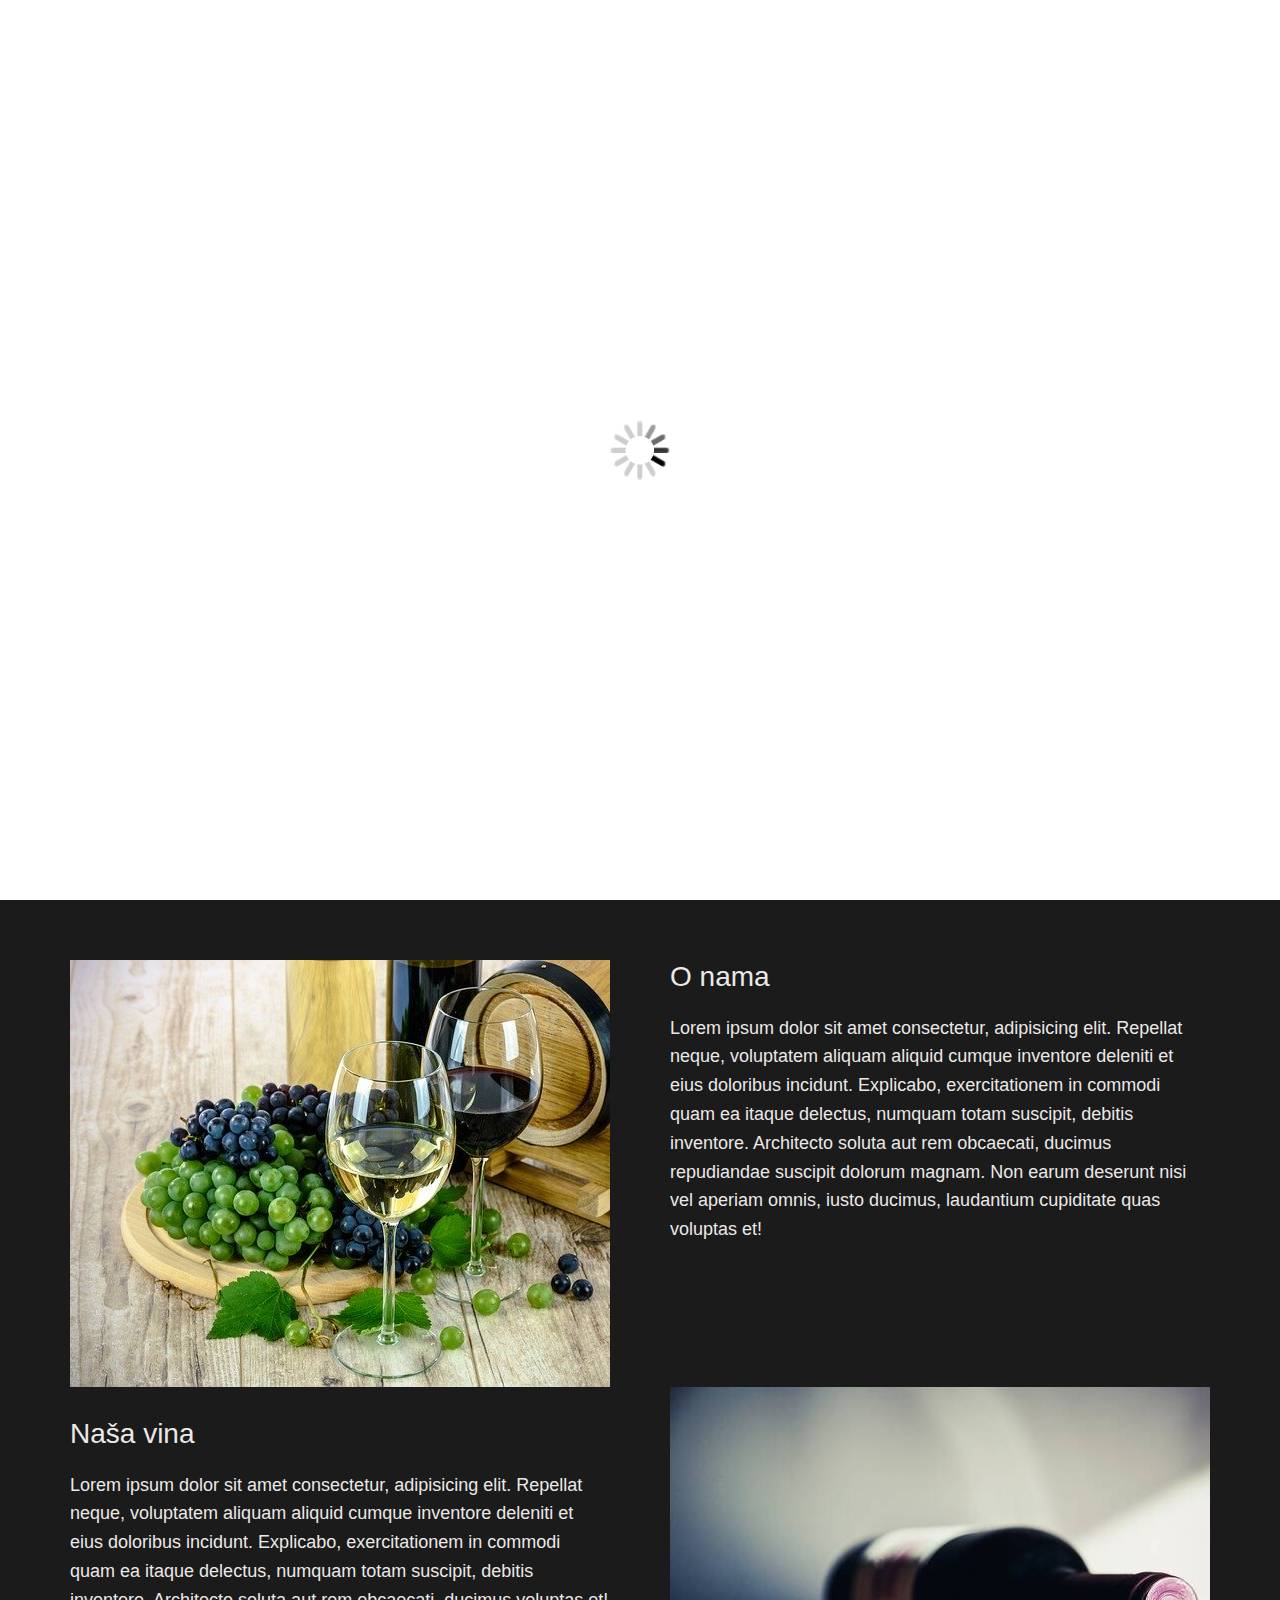
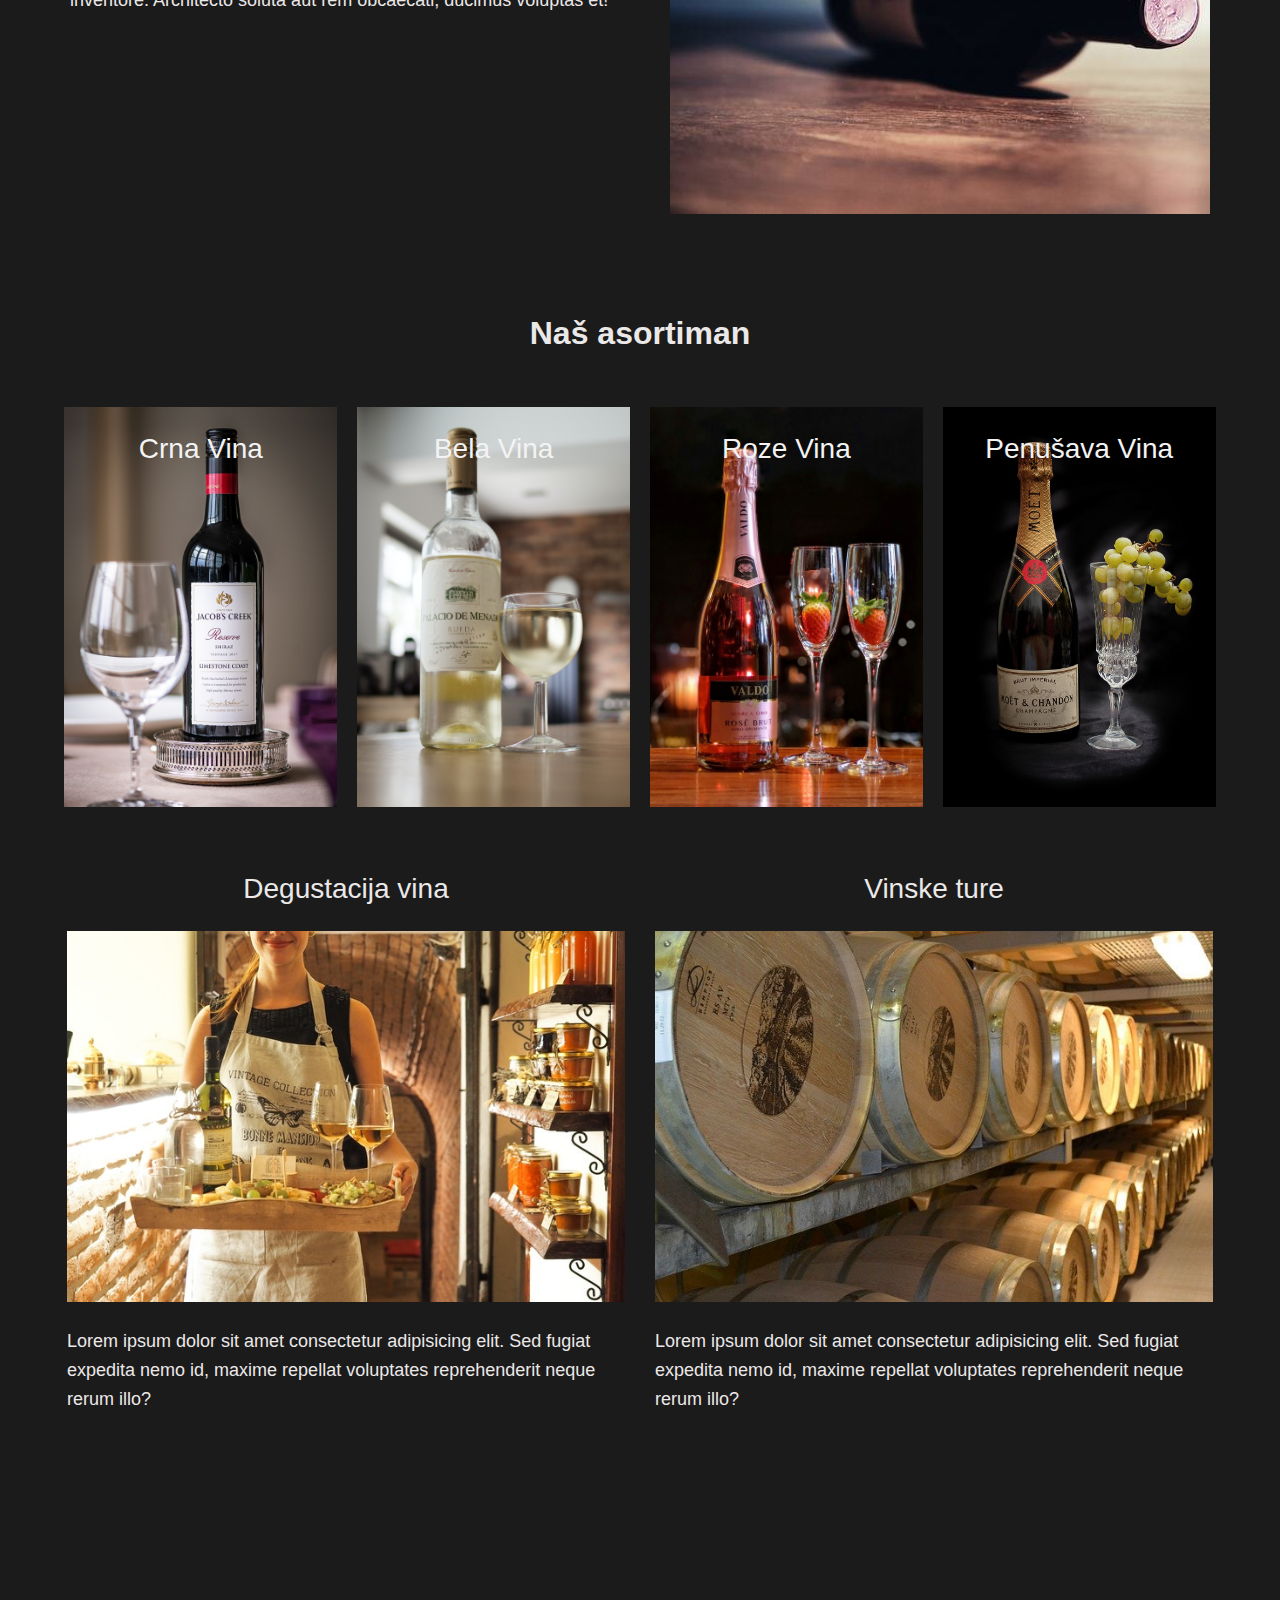
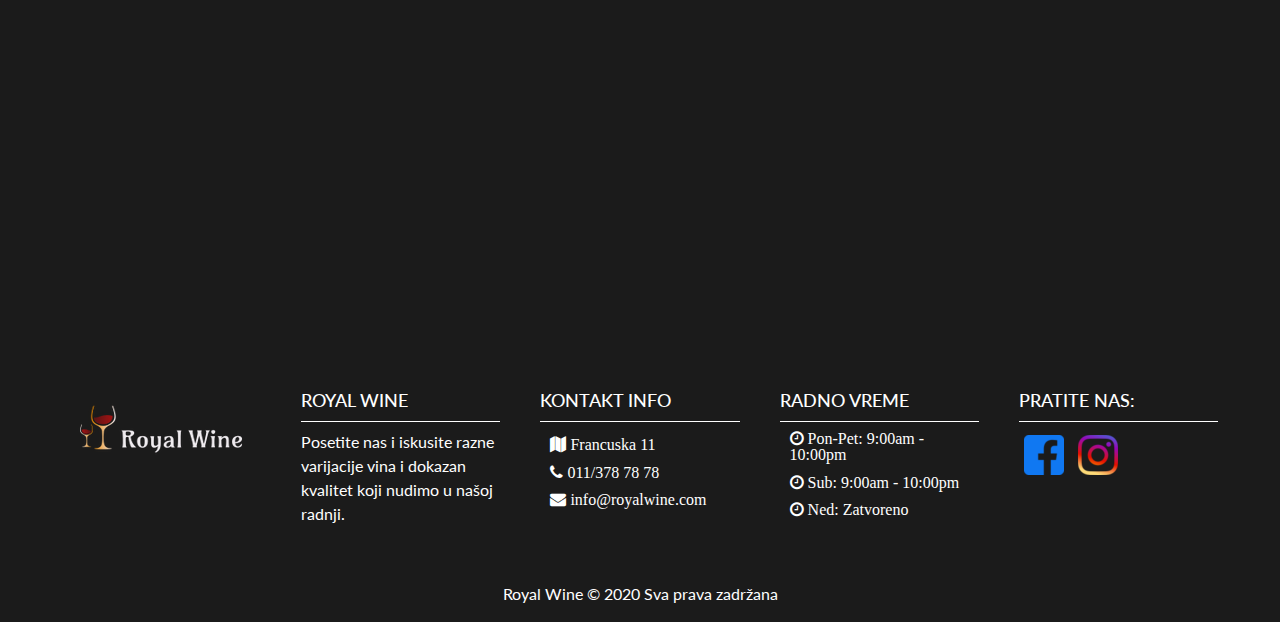
==== index.html @ a0793a96 "first commit" ====
<!DOCTYPE html>
<html lang="en">
<head>
    <meta charset="UTF-8">
    <meta name="viewport" content="width=device-width, initial-scale=1.0">
    <link rel="stylesheet" href="css/style.css">
    <link rel="stylesheet" href="https://stackpath.bootstrapcdn.com/bootstrap/4.4.1/css/bootstrap.min.css" integrity="sha384-Vkoo8x4CGsO3+Hhxv8T/Q5PaXtkKtu6ug5TOeNV6gBiFeWPGFN9MuhOf23Q9Ifjh" crossorigin="anonymous">
    <link rel="stylesheet" href="https://stackpath.bootstrapcdn.com/font-awesome/4.7.0/css/font-awesome.min.css" integrity="sha384-wvfXpqpZZVQGK6TAh5PVlGOfQNHSoD2xbE+QkPxCAFlNEevoEH3Sl0sibVcOQVnN" crossorigin="anonymous">
    <title>Royal Wine</title>
</head>
<body>
   <div class="load">
    <img src="img/loading.gif">
  </div> 
  
  <div class="mobileM">
    <ul class="mobileUl">
        <li class="mobileLi"><a href="#start">Royal Wine</a></li>
        <li class="mobileLi"><a href="#about">O nama</a></li>
        <li class="mobileLi"><a href="#items">Ponuda</a></li>
        <li class="mobileLi"><a href="#contact">Kontakt</a></li>
        <li class="mobileLi"><a href="en.html">ENG</a></li>
    </ul>
  </div> 

  <header class="header-rw" id="start">
    <div class="navigate">
        <a href="index.html">
            <div class="logo"><img src="img/logo6.png"></div>
        </a>

        <ul class="nav-menu">
            <li><a href="#start">Royal Wine</a></li>
            <li><a href="#about">O nama</a></li>
            <li><a href="#items">Ponuda</a></li>
            <li><a href="#contact">Kontakt</a></li>
            <li><a href="en.html">ENG</a></li>
        </ul>
        <div class="mobile-nav" onclick="responsNav()"></div>
    </div>
    
    <div class="slider">

        <div id="carouselExampleFade" class="carousel slide carousel-fade" data-ride="carousel">
            <div class="carousel-inner">
              <div class="carousel-item active" data-interval="3500">
                <img src="img/slide1.jpg" class="d-block w-100" alt="...">
                  <div class="logo-image"></div>
                  <div class="slider-text">
                    <h2>Ukus kraljevskog kvaliteta. Ukus života.</h2>
                  </div>
              </div>
               <div class="carousel-item" data-interval="3500">
                <img src="img/slide2.jpg" class="d-block w-100" alt="...">
                <div class="logo-image"></div>
                  <div class="slider-text">
                    <h2>Ukus kraljevskog kvaliteta. Ukus života.</h2>
                  </div>
              </div>
              <div class="carousel-item" data-interval="3500">
                <img src="img/slide3.jpg" class="d-block w-100" alt="...">
                <div class="logo-image"></div>
                  <div class="slider-text">
                    <h2>Ukus kraljevskog kvaliteta. Ukus života.</h2>
                  </div>
              </div>
              <div class="carousel-item" data-interval="3500">
                <img src="img/slide4.jpg" class="d-block w-100" alt="...">
                <div class="logo-image"></div>
                  <div class="slider-text">
                    <h2>Ukus kraljevskog kvaliteta. Ukus života.</h2>
                  </div>
              </div>
              <div class="carousel-item" data-interval="3500">
                <img src="img/slide5.jpg" class="d-block w-100" alt="...">
                <div class="logo-image"></div>
                  <div class="slider-text">
                    <h2>Ukus kraljevskog kvaliteta. Ukus života.</h2>
                  </div>
              </div>
            </div> 
            <a class="carousel-control-prev" href="#carouselExampleFade" role="button" data-slide="prev">
              <span class="carousel-control-prev-icon" aria-hidden="true"></span>
              <span class="sr-only">Previous</span>
            </a>
            <a class="carousel-control-next" href="#carouselExampleFade" role="button" data-slide="next">
              <span class="carousel-control-next-icon" aria-hidden="true"></span>
              <span class="sr-only">Next</span>
            </a>
          </div>

    </div>
  </header>    

  <section id="about">
    <div class="container">

      <div class="about-divs">
        <div class="column-left">
          <img src="img/about.jpg">
        </div>
        <div class="column-right">
          <h3>O nama</h3>
          <p>Lorem ipsum dolor sit amet consectetur, adipisicing elit. Repellat neque, voluptatem aliquam aliquid cumque inventore deleniti et eius doloribus incidunt. Explicabo, exercitationem in commodi quam ea itaque delectus, numquam totam suscipit, debitis inventore. Architecto soluta aut rem obcaecati, ducimus repudiandae suscipit dolorum magnam. Non earum deserunt nisi vel aperiam omnis, iusto ducimus, laudantium cupiditate quas voluptas et!</p>
        </div>
      </div>

      <div class="about-divs">
        <div class="column-left">
          <h3>Naša vina</h3>
          <p>Lorem ipsum dolor sit amet consectetur, adipisicing elit. Repellat neque, voluptatem aliquam aliquid cumque inventore deleniti et eius doloribus incidunt. Explicabo, exercitationem in commodi quam ea itaque delectus, numquam totam suscipit, debitis inventore. Architecto soluta aut rem obcaecati, ducimus voluptas et!</p>
        </div>
        <div class="column-right">
         <img src="img/about2.jpg">
        </div>
      </div>

    </div> <!-- end of container -->
  </section> <!-- end of section about -->

  <section id="items">
    <h2>Naš asortiman</h2>
    <div class="items-row">

        <div class="items-column column-one">
            <h3>Crna Vina</h3>
        </div>

        <div class="items-column column-two">
            <h3>Bela Vina</h3>
        </div>

        <div class="items-column column-three">
            <h3>Roze Vina</h3>
        </div>

        <div class="items-column column-four">
            <h3>Penušava Vina</h3>
        </div>

    </div> <!-- end of items-row 1-->

    <div class="items-row">
      <div class="items-column-extra">
        <h3>Degustacija vina</h3>
          <div class="items-extra-image">
            <img class="image-fluid" src="img/wine tasting2.png">
          </div>
        <div class="items-extra-text">
          <p>Lorem ipsum dolor sit amet consectetur adipisicing elit. Sed fugiat expedita nemo id, maxime repellat voluptates reprehenderit neque rerum illo?</p>
        </div>
      </div>

      <div class="items-column-extra">
        <h3>Vinske ture</h3>
          <div class="items-extra-image">
            <img class="image-fluid" src="img/wine tour.jpg">
          </div>
        <div class="items-extra-text">
          <p>Lorem ipsum dolor sit amet consectetur adipisicing elit. Sed fugiat expedita nemo id, maxime repellat voluptates reprehenderit neque rerum illo?</p>
        </div>
      </div>

    </div> <!-- end of items-row 2-->

  </section> <!-- end of section items -->

  <section id="contact">
    <div class="mapa">
      <div class="map-overlay"></div>
      <iframe src="https://www.google.com/maps/embed?pb=!1m18!1m12!1m3!1d8004.977859538462!2d20.45805109474535!3d44.817753582128454!2m3!1f0!2f0!3f0!3m2!1i1024!2i768!4f13.1!3m3!1m2!1s0x475a7ab3eee92c6d%3A0xb3de607735b1f05f!2sFrancuska%2011%2C%20Beograd!5e0!3m2!1sen!2srs!4v1601381357278!5m2!1sen!2srs" width="100%" height="100%" frameborder="0" style="border:1;" allowfullscreen="" aria-hidden="false" tabindex="0"></iframe>
    </div>
    <footer>
      <div class="footer-up">
        <div class="column-rw">
         <div class="logo-footer">
            <!-- <img src="img/logo6.png"> -->
          </div> 
        </div>

        <div class="column-rw lg">
          <h4 class="h4-footer">Royal Wine</h4>
          <p class="p-footer">Posetite nas i iskusite razne varijacije vina i dokazan kvalitet koji nudimo u našoj radnji.</p>
        </div>

        <div class="column-rw">
          <h4 class="h4-footer">Kontakt info</h4>
          <ul class="ul-footer">
              <li class="li-footer"><i class="fa fa-map marker" aria-hidden="true"> Francuska 11</i></li>
              <li class="li-footer"><i class="fa fa-phone" aria-hidden="true"> 011/378 78 78</i></li>
              <li class="li-footer"><i class="fa fa-envelope" aria-hidden="true"> info@royalwine.com</i></li>
          </ul>
        </div>

        <div class="column-rw">
          <h4 class="h4-footer">Radno vreme</h4>
          <ul class="ul-footer">
            <li class="li-footer"><i class="fa fa-clock-o" aria-hidden="true"> Pon-Pet: 9:00am - 10:00pm</i></li>
            <li class="li-footer"><i class="fa fa-clock-o" aria-hidden="true"> Sub: 9:00am - 10:00pm</i></li>
            <li class="li-footer"><i class="fa fa-clock-o" aria-hidden="true"> Ned: Zatvoreno</i></li>
          </ul>
        </div>

        <div class="column-rw social">
          <h4 class="h4-footer">Pratite nas:</h4>
          <a href="#"><img src="img/facebook.png"></a>
          <a href="#"><img src="img/instagram.png"></a>
        </div>

      </div>
      <div class="footer-down">
        <p>Royal Wine &copy; 2020 Sva prava zadržana</p>
      </div>
    </footer>
    
  </section>
  <script src="https://cdnjs.cloudflare.com/ajax/libs/jquery/3.3.1/jquery.min.js"></script>
  <!-- <script src="https://code.jquery.com/jquery-3.4.1.slim.min.js" integrity="sha384-J6qa4849blE2+poT4WnyKhv5vZF5SrPo0iEjwBvKU7imGFAV0wwj1yYfoRSJoZ+n" crossorigin="anonymous"></script> -->
  <script src="https://cdn.jsdelivr.net/npm/popper.js@1.16.0/dist/umd/popper.min.js" integrity="sha384-Q6E9RHvbIyZFJoft+2mJbHaEWldlvI9IOYy5n3zV9zzTtmI3UksdQRVvoxMfooAo" crossorigin="anonymous"></script>
  <script src="https://stackpath.bootstrapcdn.com/bootstrap/4.4.1/js/bootstrap.min.js" integrity="sha384-wfSDF2E50Y2D1uUdj0O3uMBJnjuUD4Ih7YwaYd1iqfktj0Uod8GCExl3Og8ifwB6" crossorigin="anonymous"></script>
  <script src="js/res-nav.js"></script>
  <script src="js/loader.js"></script> 
  <script src="js/scroll.js"></script>
</body>
</html>
---- css/style.css ----
@import url('https://fonts.googleapis.com/css2?family=Lato:ital,wght@0,300;0,400;0,700;1,300;1,400;1,700&display=swap');

body {
    padding: 0;
    margin: 0;
    font-family: 'Lato', sans-serif;
    background-color: rgb(27, 27, 27) !important;
    color: rgb(235, 232, 232);
}

.header-rw {
    clear: both;
    overflow: hidden;
}

header {
    height: 100vh;
    overflow: hidden;
}

/* Loading Screen*/
 .load {
    position: fixed;
    z-index: 99;
    top:0;
    left:0;
    width: 100%;
    height: 100%;
    background: #fff;
    display: flex;
    justify-content: center;
    align-items: center;
}

.load.hidden {
    animation: fading 1s;
    animation-fill-mode: forwards;
}

@keyframes fading {
    100% {
        opacity: 0;
        visibility: hidden;
    }
} 

/* Navigation */

.navigate {
    position: fixed;
    min-height: 60px;
    width: 100%;
    background: rgba(1, 1, 1, 0.52);
    color: #fff;
    z-index: 2;
}

.logo {
    float: left;
    padding-left: 35px;
    margin-bottom: 3px;
}

.nav-menu {
    float: right;
    margin-top: 25px;
    /* margin-bottom: 10px; */
    padding-right: 50px;
    list-style: none;
    display: block;
}

.nav-menu li {
    display: inline;
}

.nav-menu li a {
    text-decoration: none;
    text-transform: uppercase;
    color: #fff;
    font-size: 17px;
    font-weight: 400;
    padding: 25px;
    transition: 0.3s;
}

.nav-menu a:hover {
    color: rgb(253, 58, 23);
}

.mobile-nav {
    float: right;
    width: 45px;
    height: 45px;
    margin-top: 15px;
    margin-right: 40px;
    background-image: url('../img/burger-menu.png');
    background-size: cover;
    background-position: center;
    display: none;
}

.mobileM {
    width: 100%;
    height: 0.1px;
    background: rgba(17, 17, 17, 0.664);
    color: #fff;
    transition: all 0.3s ease-in-out;
    position: fixed;
    z-index: 2;
}

.mobileM ul {
    list-style: none;
    align-items: center;
    padding-top: 300px;
    visibility: hidden;
    display: none;
}

.mobileM ul li {
    text-decoration: none;
    text-align: center;
}

.mobileM ul li a {
    color: rgb(255, 255, 255);
    font-size: 28px;
    line-height: 1.9;
    text-decoration: none;
    transition: all 0.3s ease-in-out;
    font-weight: 600;
}

.mobileM ul li a:hover {
    color: rgb(253, 58, 23);
    transition: 0.3s;
}

/* Slider */

.slider {
    z-index: -1;
}

.carousel-inner .carousel-item {
    height: 100vh;
}

.carousel-item img {
    position: absolute;
    object-fit: cover;
    top:0;
    left:0;
    min-height: 100vh;
    display: table;
}

.logo-image {
    top:40%;
    left:50%;
    transform:translate(-50%, -50%);
    width: 464px ;
    height: 160px;
    background-image: url('../img/big-format-transparent3.png');
    background-size: cover;
    background-position: center;
    position: absolute;
}

.slider-text {
    top:54%;
    left:50%;
    transform: translate(-50%,-50%);
    position: absolute;
    color: rgb(253, 252, 252);
    font-size: 17px;
    font-weight: 500;
    font-style: italic;
    text-align: center;
    display: flex;
}

/* About us */

#about {
    padding-top: 60px;
    padding-bottom: 60px;
}

.about-divs {
    box-sizing: border-box;
    display: flex;
    flex-wrap: nowrap;
    margin-left: -15px;
    margin-right: -15px;
}

.column-left {
    width: 50%;
    overflow: hidden;
    margin-right: 30px;
    float: left;
}

.column-right {
    width: 50%;
    overflow: hidden;
    margin-left: 30px;
    float: right;
}

.column-left p,
.column-right p {
    font-size: 18px;
    margin-top: 20px;
    color: rgb(235, 232, 232);
    line-height: 1.6;
}

.column-left h3,
.column-right h3 {
    font-size: 28px;
    color: rgb(235, 232, 232);
}

.column-left h3 {
    margin-top: 30px;
}

/* Items */

#items {
   margin-top: 40px;
}

#items h2 {
    font-size: 32px;
    font-weight: 600;
    text-align: center;
    margin-bottom: 40px;
    color: rgb(235, 232, 232);
}

.items-row {
    display: flex;
    flex-wrap: wrap;
    margin: auto;
    justify-content: center;
    margin-top: 45px;
    margin-left: 20px;
    margin-right: 20px;
    margin-bottom: 30px;
}

.items-column {
    width: 22%;
    height: 400px;
    display: block;
    overflow: hidden;
    margin: 10px 10px;
    background-size: cover;
    background-position:center;
    box-sizing: border-box;
}

.items-column-extra {
    width: 45%;
    display: block;
    overflow: hidden;
    margin: 10px 15px;
}

.items-column-extra h3 {
    font-size: 28px;
    text-align: center;
    margin-bottom: 25px;
    color: rgb(235, 232, 232);
}

.image-fluid {
    width: 100%;
    height: 90%;
    height: auto;
}

.items-extra-image {
    overflow: hidden;
}

.items-extra-text {
    font-size: 18px;
    margin-top: 25px;
    color: rgb(235, 232, 232);
    line-height: 1.6;
}


.column-one {
    background-image: url('../img/crno\ vino.jpg');
}

.column-two {
    background-image: url('../img/belo\ vino.jpg');
}

.column-three {
    background-image: url('../img/Roze\ vino.jpg');
}

.column-four {
    background-image: url('../img/Penusavo\ vino.jpg');
}

.items-column h3 {
    text-align: center;
    margin-top: 25px;
    font-size: 28px;
    color: rgb(243, 243, 243);
}

/* Contact */

#contact {
    margin-top: 90px;
}

.mapa {
    width: 100%;
    height: 420px;
    overflow: hidden;
    align-items: center;
    justify-items: center;
}

footer {
    width: 100%;
    display: block;
    background-color: rgb(27, 27, 27);
    font-family: 'Lato', sans-serif;
}

.footer-up {
    width: 95%;
    display: flex;
    flex-wrap: wrap;
    margin:auto;
    padding: 30px 10px;
    justify-content: center;
    box-sizing: border-box;
}

.column-rw {
    width: 20%;
    padding: 10px 20px;
    box-sizing: border-box;
    color: #fff;
    overflow: hidden;
}

.logo-footer {
    margin-top: 15px;
    margin:auto;
   align-self: center;
   justify-self: center;
    overflow: hidden;
}

.logo-footer{
   width: 179px;
   height: 72px;
   background: url("../img/logo-footer.png");
   background-position: center;
   background-size: cover;
} 

.ul-footer {
   list-style: none;
   margin: auto;
   line-height: 1.7;
}

.li-footer {
   text-decoration: none;
}

.li-footer i {
    margin-left: -30px;
    font-size: 16px;
    font-weight: lighter;
}

.h4-footer {
    text-transform: uppercase;
    font-size: 18px;
    padding-bottom: 10px;
    border-bottom: 1px solid #fff;
}

.social img{
    padding:5px;
}

.footer-down {
    text-align: center;
    color: #fff;
    margin-bottom: 0;
    bottom:0;
}


@media(max-width: 1060px) {
    .column-left,
    .column-right {
        float: none;
        margin:0 auto;
        text-align: center;
        width: 100%;
    }

    .about-divs {
        display: block;
        margin: 0 auto;
        width: 100%;
        align-items: center;
    }

    .column-right img,
    .column-left img {
        width: 90%;
        height: 90%;
    }

    .column-left h3,
    .column-right h3 {
        margin-top: 25px;
        font-size: 30px;
    }

    .items-column {
        width: 40%;
        margin: 30px;
    }

    .column-rw {
        width: 40%;
        text-align: center;
        margin-bottom: 10px;
    }
}

@media(max-width: 900px) {
    .nav-menu {
        display: none;
    } 

    .mobile-nav {
        display: block;
    }

}


@media(max-width: 625px) {

    .slider-text {
        top:57%;
    }

    .column-right img,
    .column-left img {
        width: 100%;
        height: 100%;
    }

    .items-column {
        width: 100%;
        margin: 40px;
    }

    .items-column-extra {
        width: 100%;
        display: block;
        overflow: hidden;
        margin: 10px 35px;
    }

    .items-column-extra h3 {
        text-align: center;
    }

    .column-rw {
        width: 100%;
        text-align: center;
        margin-bottom: 20px;
    }

    .logo-footer {
       margin: auto;
       align-self: center;
       justify-self: center;
       overflow: hidden;
    }

}
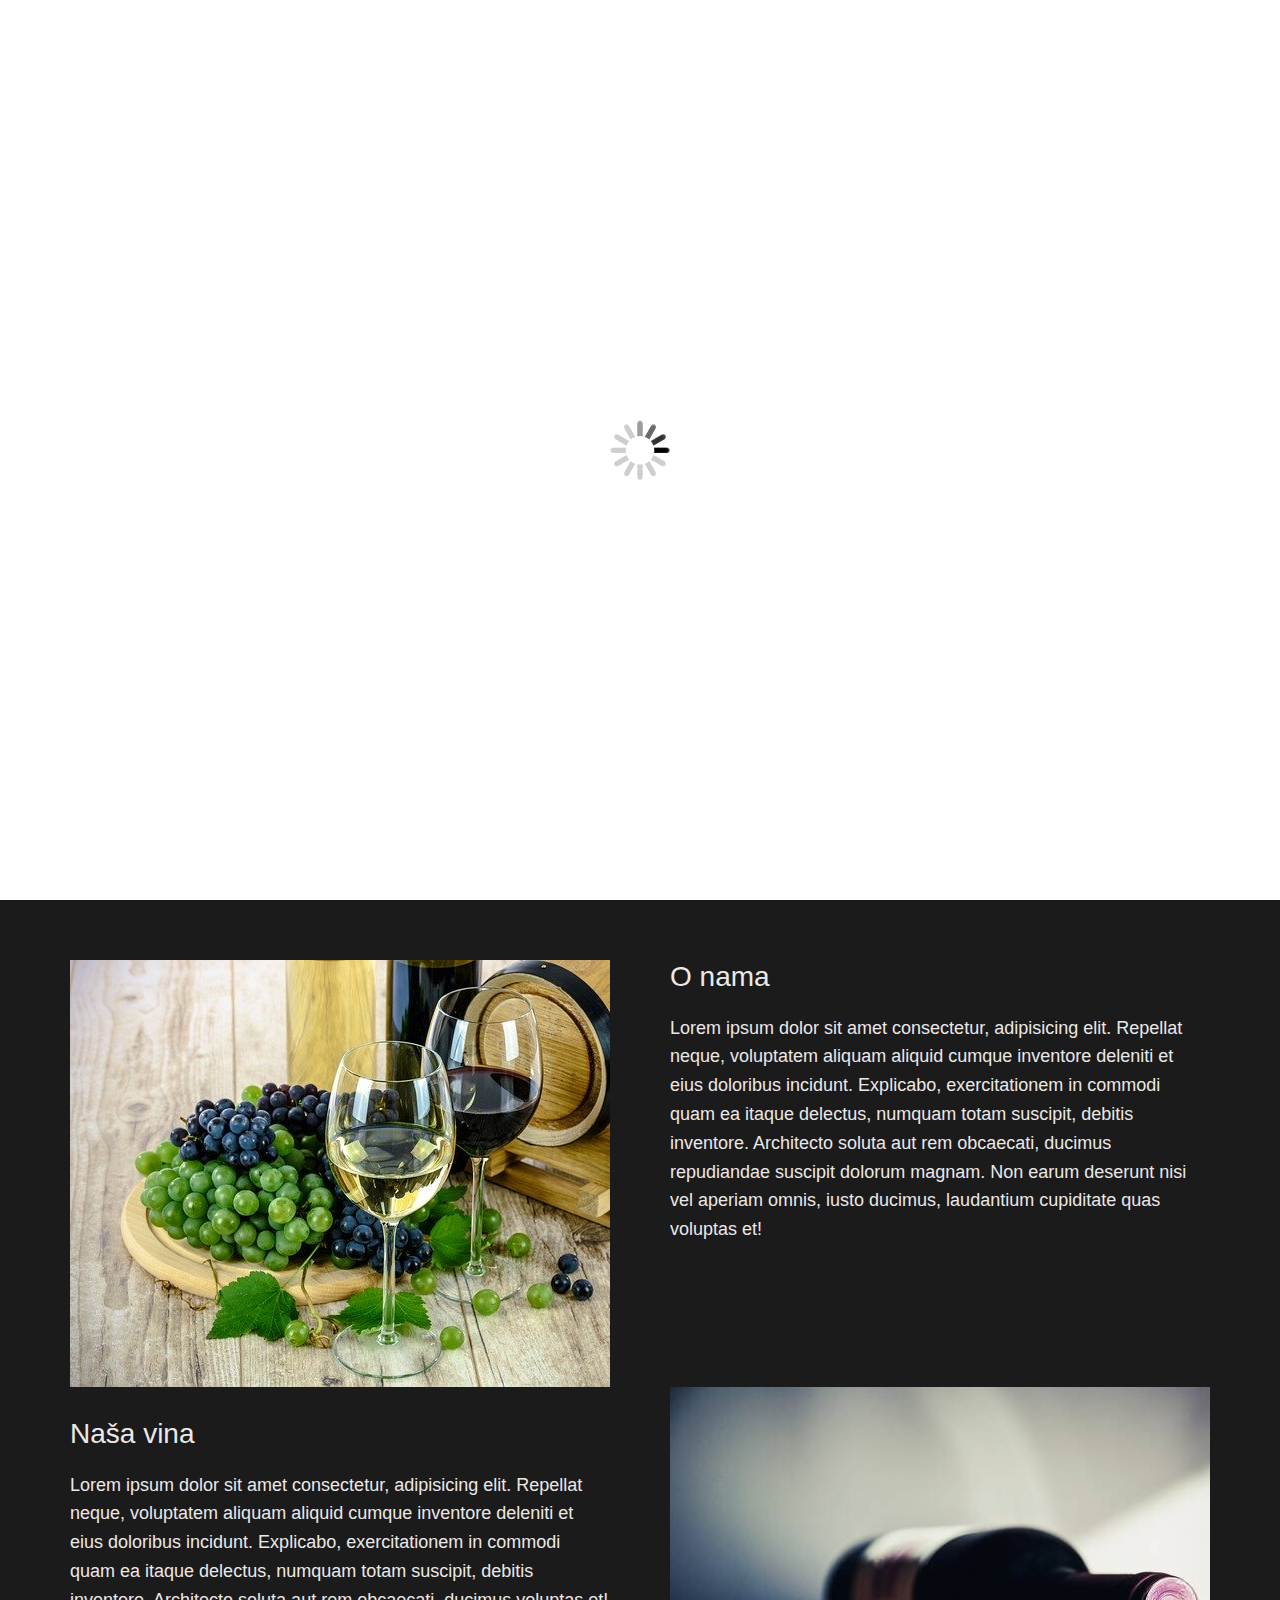
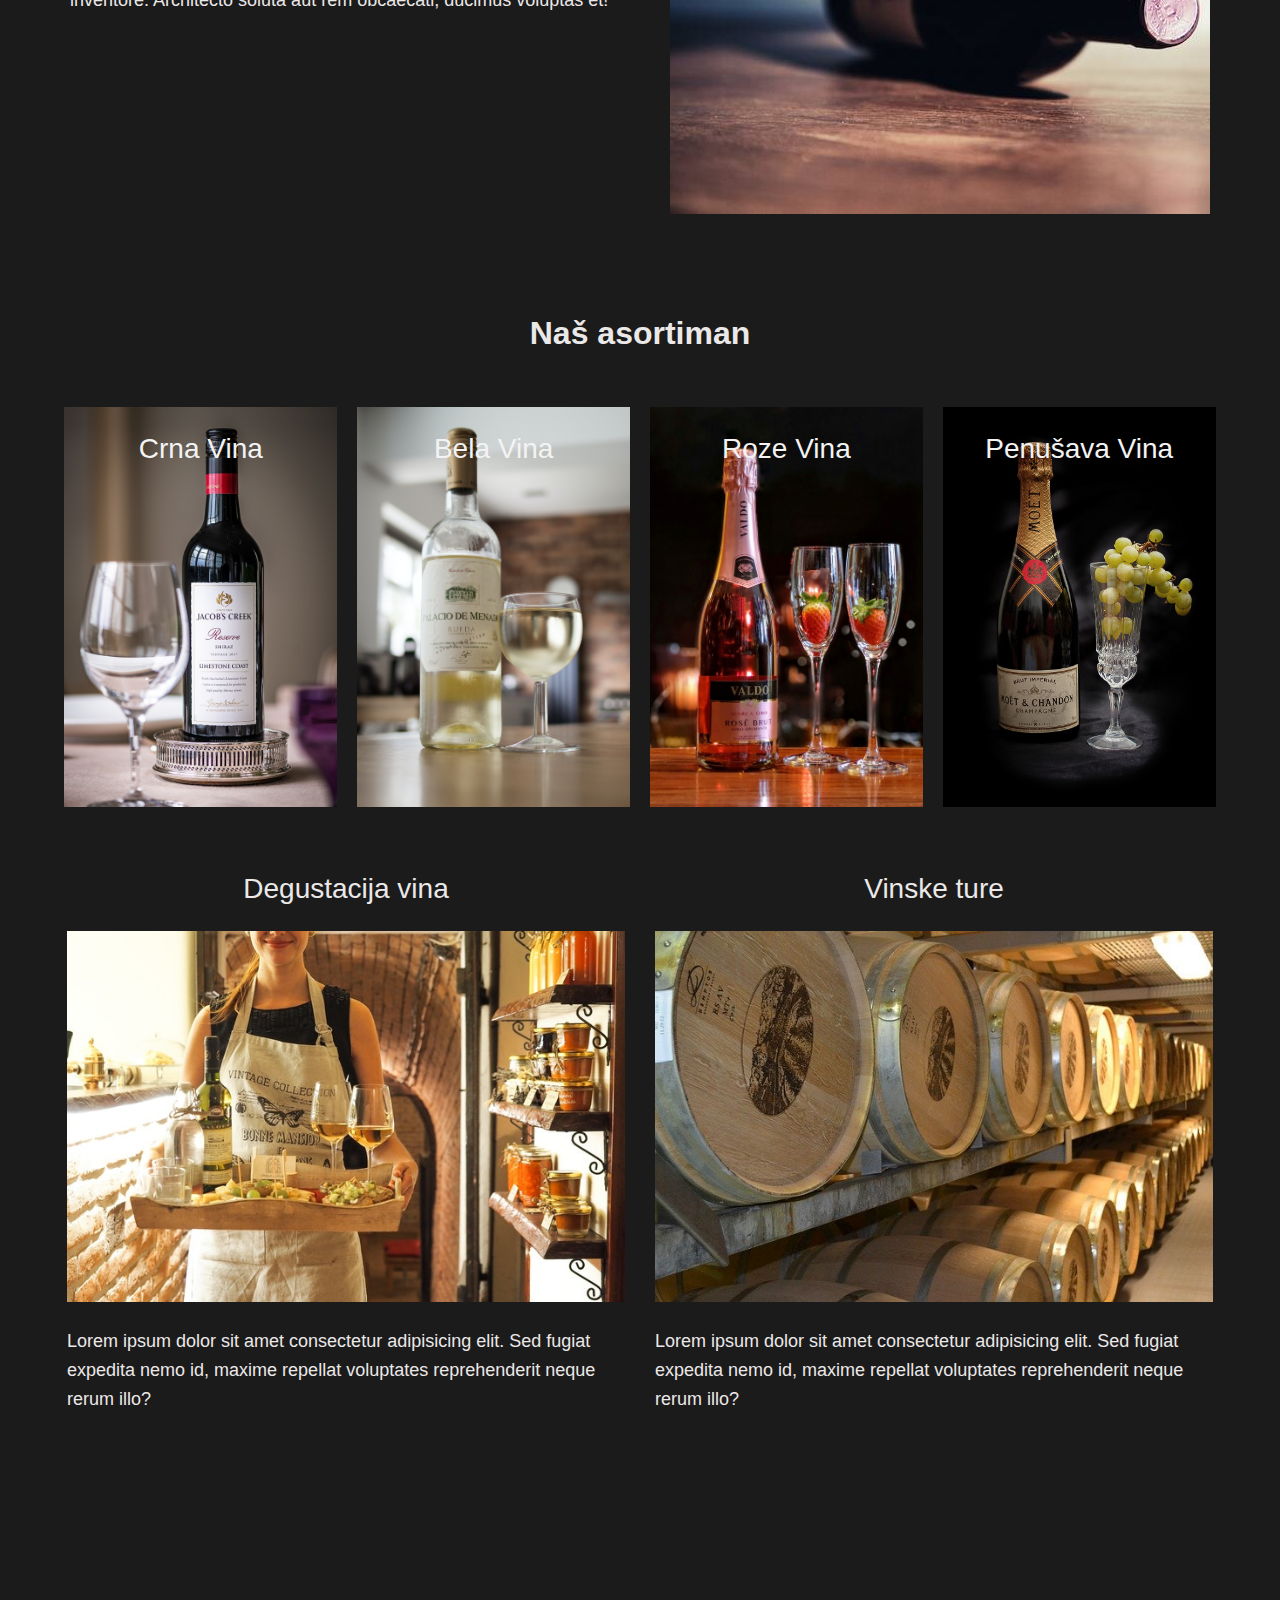
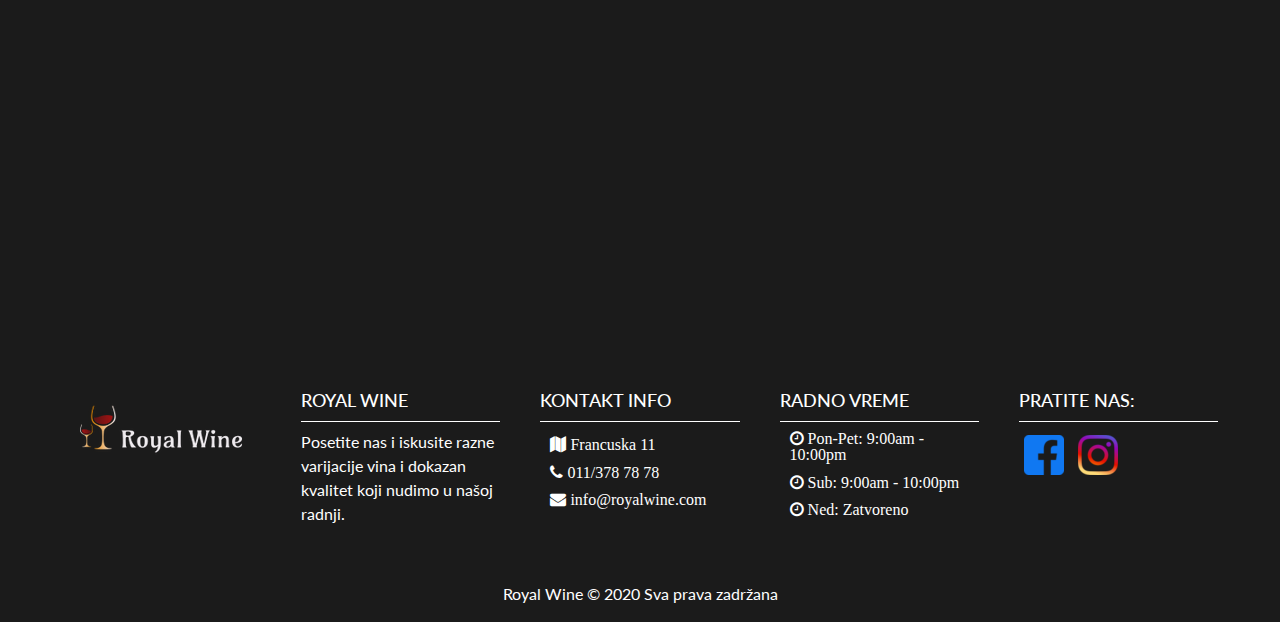
==== commit c96e2fd7: "adding favicon link" ====
--- a/index.html
+++ b/index.html
@@ -6,6 +6,7 @@
     <link rel="stylesheet" href="css/style.css">
     <link rel="stylesheet" href="https://stackpath.bootstrapcdn.com/bootstrap/4.4.1/css/bootstrap.min.css" integrity="sha384-Vkoo8x4CGsO3+Hhxv8T/Q5PaXtkKtu6ug5TOeNV6gBiFeWPGFN9MuhOf23Q9Ifjh" crossorigin="anonymous">
     <link rel="stylesheet" href="https://stackpath.bootstrapcdn.com/font-awesome/4.7.0/css/font-awesome.min.css" integrity="sha384-wvfXpqpZZVQGK6TAh5PVlGOfQNHSoD2xbE+QkPxCAFlNEevoEH3Sl0sibVcOQVnN" crossorigin="anonymous">
+    <link rel="shortcut icon" type="image/x-icon" href="img/favicon.ico">
     <title>Royal Wine</title>
 </head>
 <body>
@@ -222,4 +223,4 @@
   <script src="js/loader.js"></script> 
   <script src="js/scroll.js"></script>
 </body>
-</html>+</html>
